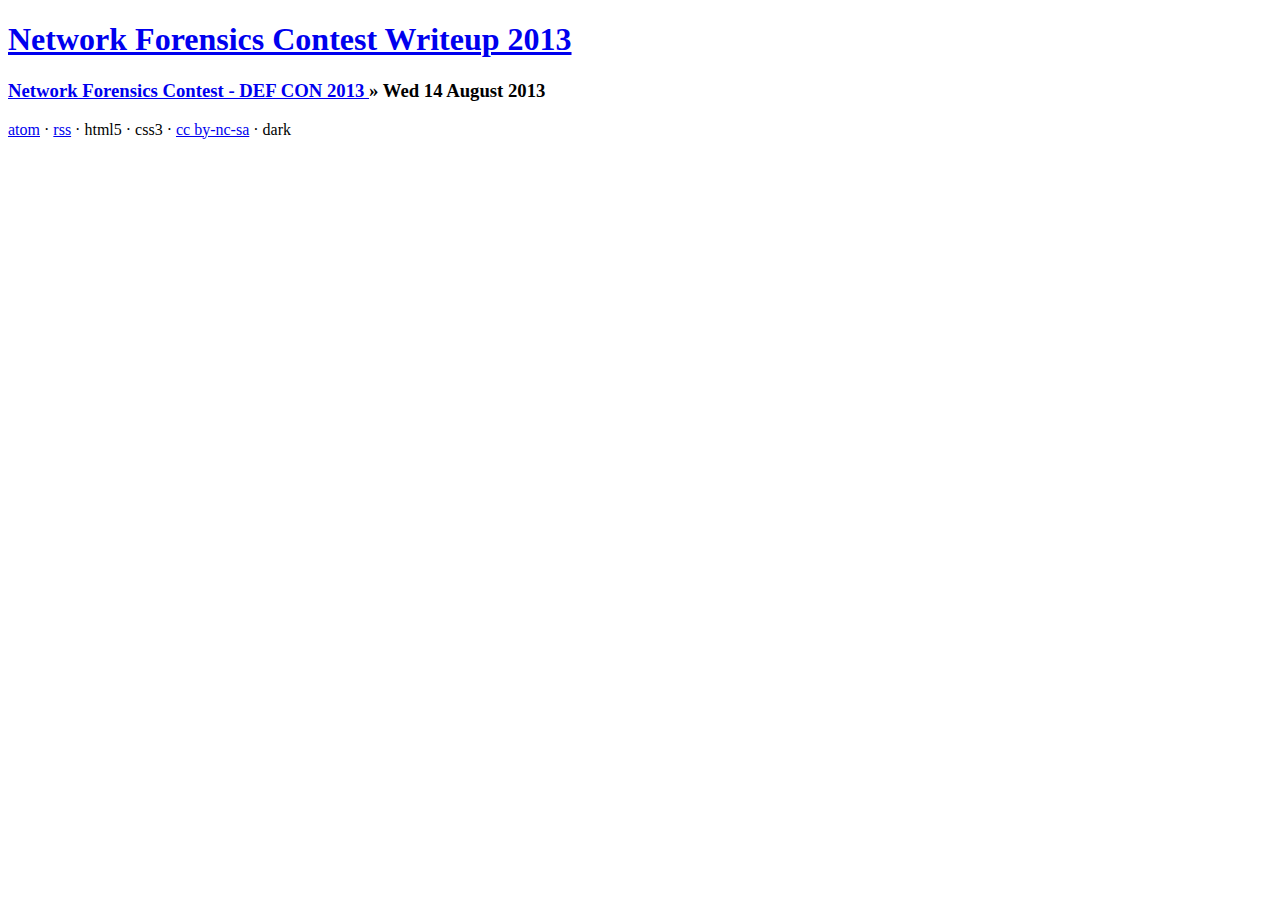
==== index.html @ c206323b "Update documentation" ====
<!DOCTYPE html>
<html lang="en">
  <head>
    <title>Network Forensics Contest Writeup 2013 &laquo; Texts</title>
    <meta charset="utf-8"></meta>

    
    <!-- css -->
    <link href="http://fonts.googleapis.com/css?family=Amaranth|Maven+Pro:400,700|Inconsolata" rel="stylesheet" type="text/css">

    <link href="http://technoskald.github.io/netfor-dc2013/theme/css/normalize.css" media="screen, projection" rel="stylesheet"></link>
    <link href="http://technoskald.github.io/netfor-dc2013/theme/css/screen.css" media="screen, projection" rel="stylesheet"></link>
    <link href="http://technoskald.github.io/netfor-dc2013/theme/css/dark.css" media="screen, projection" rel="stylesheet"></link>
    <link href="http://technoskald.github.io/netfor-dc2013/theme/css/light.css" media="screen, projection" rel="stylesheet"></link>
    <link href="http://technoskald.github.io/netfor-dc2013/theme/css/code.css" media="screen, projection" rel="stylesheet"></link>

    <!-- info -->
    <meta name="author" content="Kyle Maxwell"></meta>
    <meta name="description" content=""></meta>

      </head>
  <body>
    <div id="page">
      <header class="page">
	<h1>
	  <a href="http://technoskald.github.io/netfor-dc2013" title="Home">Network Forensics Contest Writeup 2013</a>
	</h1>
	<nav>
	  <ul>
                   	</nav>     
      </header>

      <section id="content">
        <section class="article list">
  <article class="article item hentry">
    <header>
      <h3 class="title">
        <a  rel="bookmark" title="Permalink to Network Forensics Contest - DEF CON 2013" 
            href="http://technoskald.github.io/netfor-dc2013/network-forensics-contest-def-con-2013.html">
          Network Forensics Contest - DEF CON 2013
        </a>
        <span class="seperator">»</span>
        <time class="date" title="2013-08-14T00:00:00">Wed 14 August 2013</time>
      </h3> 
    </header>
  </article>
</section>
      </section>


      <footer>
        	<a href="./atom.xml" title="Feed(Atom)">atom</a> ·
	<a href="./rss.xml" title="Feed (RSS)">rss</a> ·
	html5 ·
	css3 ·
	<a href="http://creativecommons.org/licenses/by-nc-sa/3.0/at/" title="Creative Commons Attribution Noncommercial Share-alike License" rel="license">cc by-nc-sa</a> ·
        <a class="switch-theme"></a>
              </footer>
    </div>

    <!-- javascript -->
        <script type="text/javascript" src="/theme/js/jquery-1.7.2.min.js"></script>
    <script type="text/javascript" src="/theme/js/jquery.cookie.js"></script>
    <script type="text/javascript" src="/theme/js/theme-variants.js"></script>
      </body>
</html>
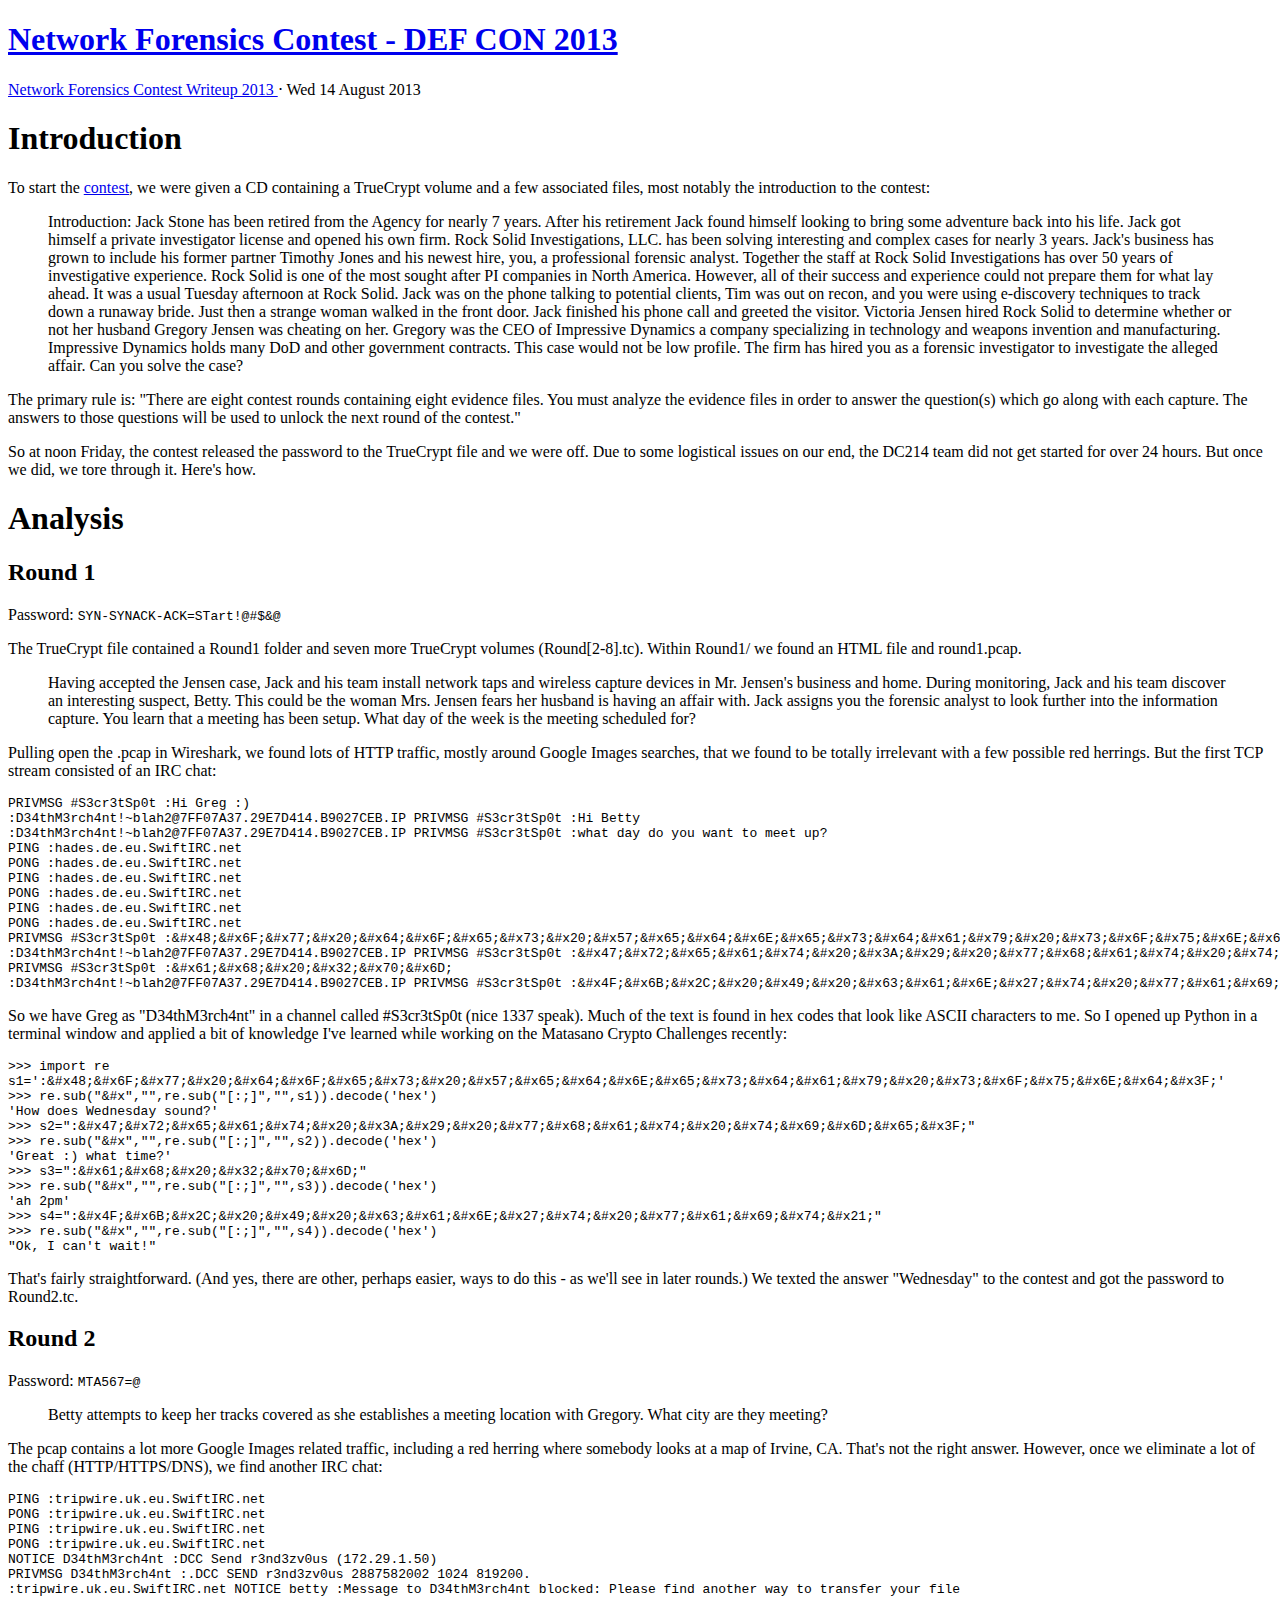
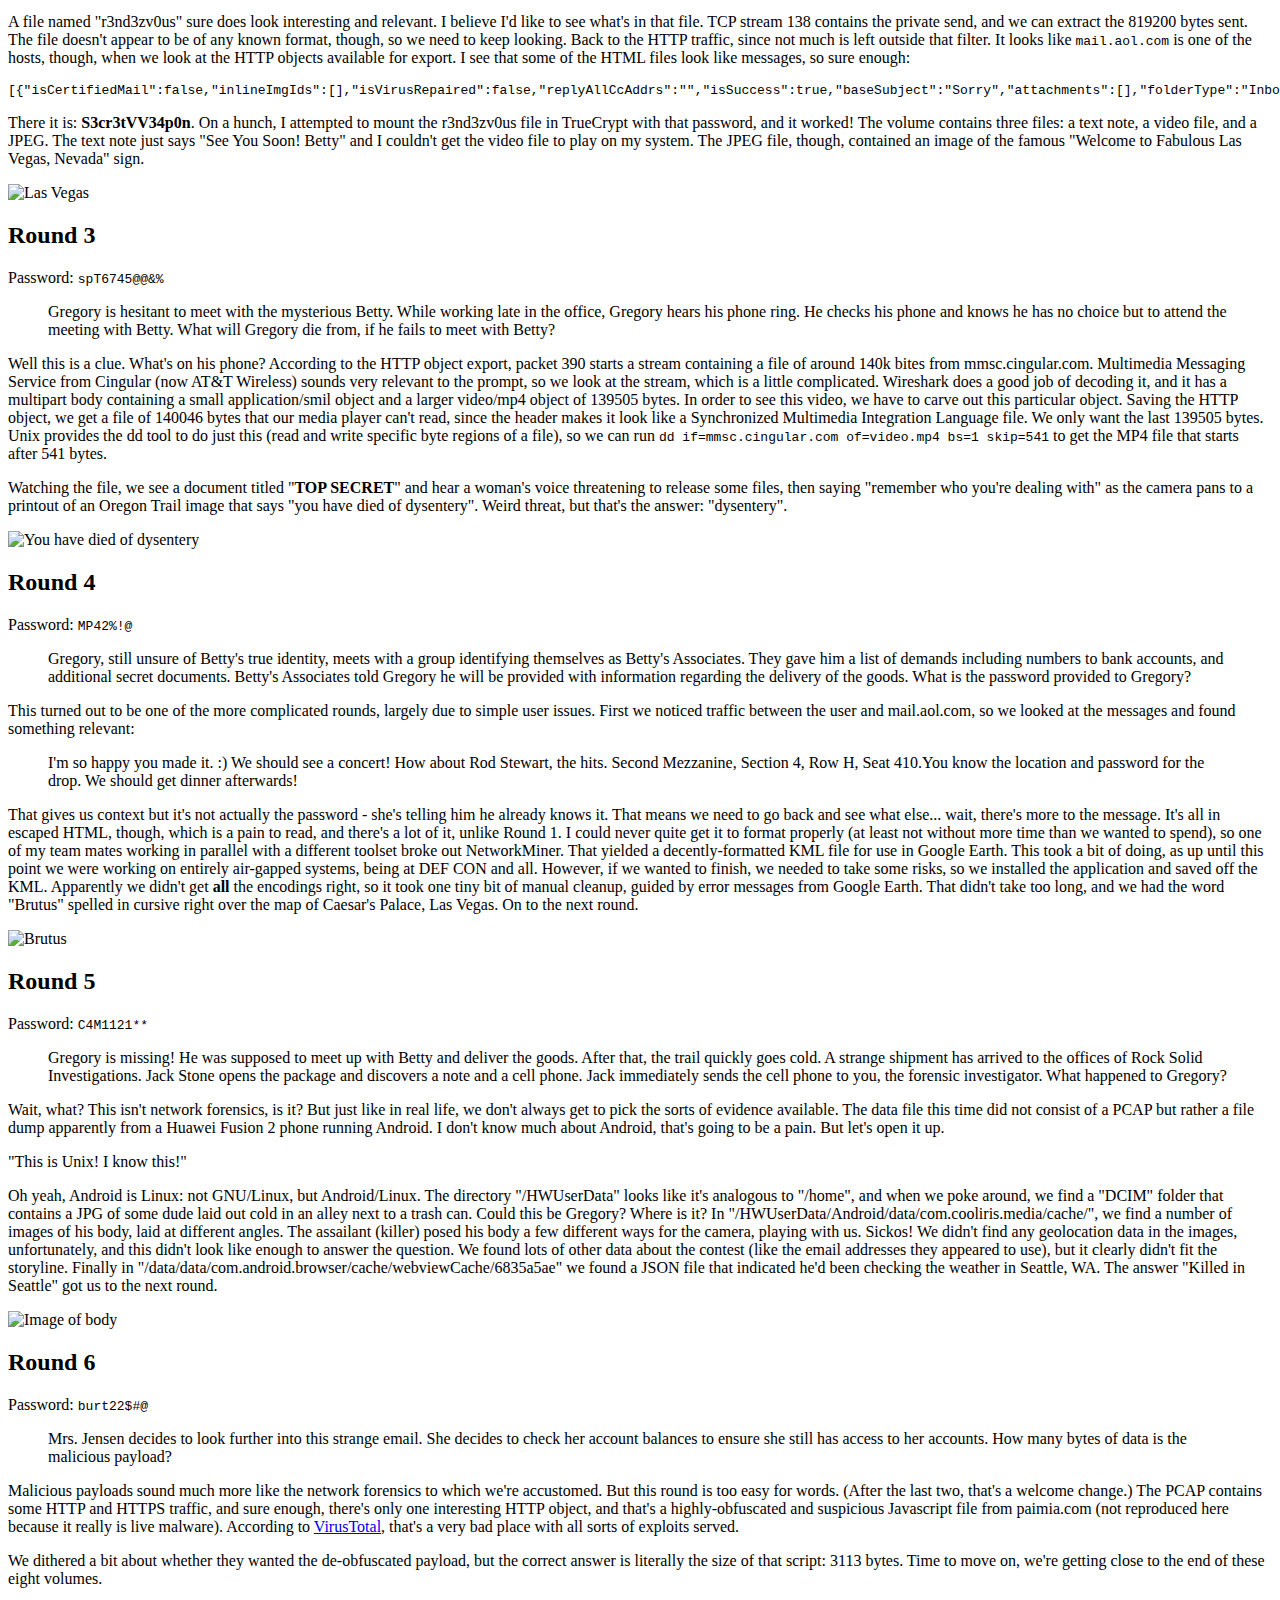
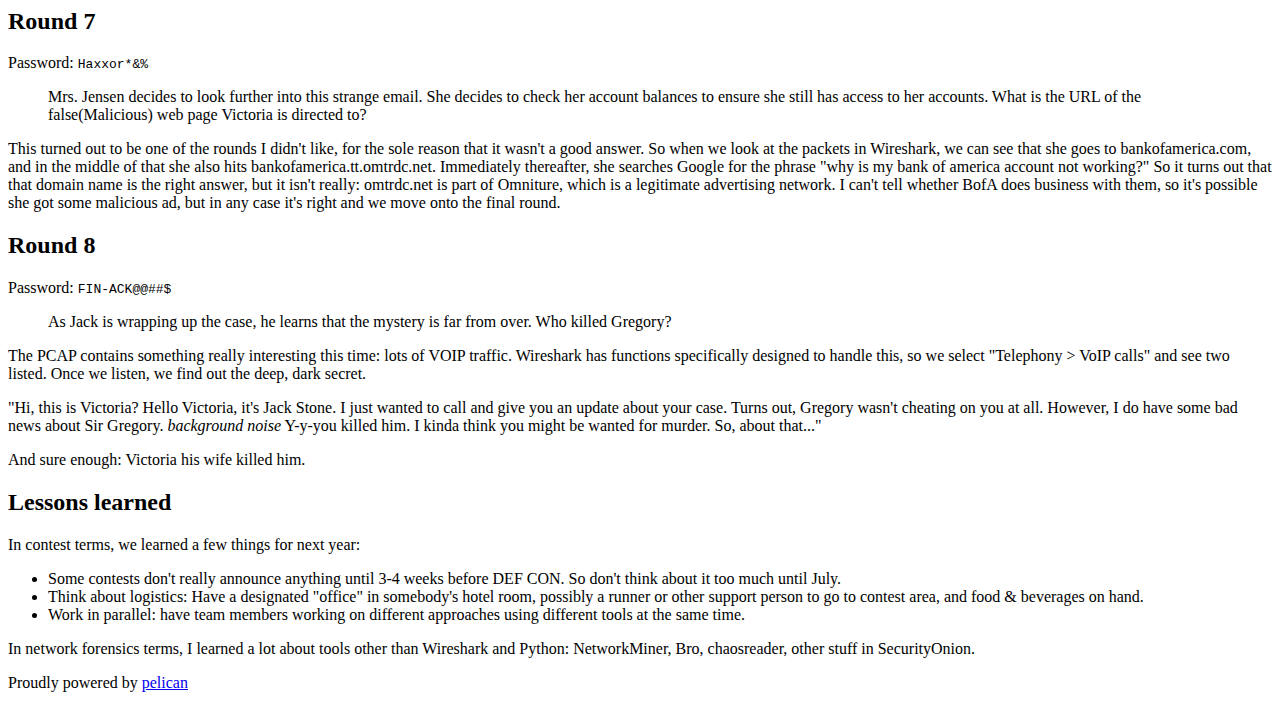
==== commit 2758c79b: "Update documentation" ====
--- a/index.html
+++ b/index.html
@@ -1,66 +1,174 @@
 <!DOCTYPE html>
 <html lang="en">
-  <head>
-    <title>Network Forensics Contest Writeup 2013 &laquo; Texts</title>
-    <meta charset="utf-8"></meta>
+<head>
+        <title>Network Forensics Contest Writeup 2013</title>
+        <meta charset="utf-8" />
+        <link rel="stylesheet" href="http://technoskald.github.io/netfor-dc2013/theme/css/main.css" type="text/css" />
+        <link href="http://technoskald.github.io/netfor-dc2013/" type="application/atom+xml" rel="alternate" title="Network Forensics Contest Writeup 2013 ATOM Feed" />
+        
+        <!--[if IE]>
+                <script src="http://html5shiv.googlecode.com/svn/trunk/html5.js"></script><![endif]-->
 
-    
-    <!-- css -->
-    <link href="http://fonts.googleapis.com/css?family=Amaranth|Maven+Pro:400,700|Inconsolata" rel="stylesheet" type="text/css">
+        <!--[if lte IE 7]>
+                <link rel="stylesheet" type="text/css" media="all" href="http://technoskald.github.io/netfor-dc2013/css/ie.css"/>
+                <script src="http://technoskald.github.io/netfor-dc2013/js/IE8.js" type="text/javascript"></script><![endif]-->
 
-    <link href="http://technoskald.github.io/netfor-dc2013/theme/css/normalize.css" media="screen, projection" rel="stylesheet"></link>
-    <link href="http://technoskald.github.io/netfor-dc2013/theme/css/screen.css" media="screen, projection" rel="stylesheet"></link>
-    <link href="http://technoskald.github.io/netfor-dc2013/theme/css/dark.css" media="screen, projection" rel="stylesheet"></link>
-    <link href="http://technoskald.github.io/netfor-dc2013/theme/css/light.css" media="screen, projection" rel="stylesheet"></link>
-    <link href="http://technoskald.github.io/netfor-dc2013/theme/css/code.css" media="screen, projection" rel="stylesheet"></link>
+        <!--[if lt IE 7]>
+                <link rel="stylesheet" type="text/css" media="all" href="http://technoskald.github.io/netfor-dc2013/css/ie6.css"/><![endif]-->
 
-    <!-- info -->
-    <meta name="author" content="Kyle Maxwell"></meta>
-    <meta name="description" content=""></meta>
+</head>
 
-      </head>
-  <body>
-    <div id="page">
-      <header class="page">
-	<h1>
-	  <a href="http://technoskald.github.io/netfor-dc2013" title="Home">Network Forensics Contest Writeup 2013</a>
-	</h1>
-	<nav>
-	  <ul>
-                   	</nav>     
-      </header>
+<body>
+                
+            
 
-      <section id="content">
-        <section class="article list">
-  <article class="article item hentry">
-    <header>
-      <h3 class="title">
-        <a  rel="bookmark" title="Permalink to Network Forensics Contest - DEF CON 2013" 
-            href="http://technoskald.github.io/netfor-dc2013/network-forensics-contest-def-con-2013.html">
-          Network Forensics Contest - DEF CON 2013
-        </a>
-        <span class="seperator">»</span>
-        <time class="date" title="2013-08-14T00:00:00">Wed 14 August 2013</time>
-      </h3> 
-    </header>
-  </article>
-</section>
-      </section>
+                            <header>
+                <h1><a href="http://technoskald.github.io/netfor-dc2013/network-forensics-contest-def-con-2013.html" id="page-title">Network Forensics Contest - DEF CON 2013</a></h1>
+                <span id="sitename"><a href="http://technoskald.github.io/netfor-dc2013" id="site-title">Network Forensics Contest Writeup 2013 </a> &sdot;</span>
+                <time datetime="2013-08-14T00:00:00">Wed 14 August 2013</time>            </header>
+
+            <article>
+                <h1>Introduction</h1>
+<p>To start the <a href="http://forensicscontest.com/2013/07/09/join-us-for-black-hat-and-defcon">contest</a>, we were given a CD containing a TrueCrypt volume and a few associated files, most notably the introduction to the contest:</p>
+<blockquote>
+<p>Introduction: Jack Stone has been retired from the Agency for nearly 7 years. After his retirement Jack found himself looking to bring some adventure back into his life. Jack got himself a private investigator license and opened his own firm. Rock Solid Investigations, LLC. has been solving interesting and complex cases for nearly 3 years. Jack's business has grown to include his former partner Timothy Jones and his newest hire, you, a professional forensic analyst. Together the staff at Rock Solid Investigations has over 50 years of investigative experience. Rock Solid is one of the most sought after PI companies in North America. However, all of their success and experience could not prepare them for what lay ahead. It was a usual Tuesday afternoon at Rock Solid. Jack was on the phone talking to potential clients, Tim was out on recon, and you were using e-discovery techniques to track down a runaway bride. Just then a strange woman walked in the front door. Jack finished his phone call and greeted the visitor. Victoria Jensen hired Rock Solid to determine whether or not her husband Gregory Jensen was cheating on her. Gregory was the CEO of Impressive Dynamics a company specializing in technology and weapons invention and manufacturing. Impressive Dynamics holds many DoD and other government contracts. This case would not be low profile. The firm has hired you as a forensic investigator to investigate the alleged affair. Can you solve the case?</p>
+</blockquote>
+<p>The primary rule is: "There are eight contest rounds containing eight evidence files. You must analyze the evidence files in order to answer the question(s) which go along with each capture. The answers to those questions will be used to unlock the next round of the contest."</p>
+<p>So at noon Friday, the contest released the password to the TrueCrypt file and we were off. Due to some logistical issues on our end, the DC214 team did not get started for over 24 hours. But once we did, we tore through it. Here's how.</p>
+<h1>Analysis</h1>
+<h2>Round 1</h2>
+<p>Password: <code>SYN-SYNACK-ACK=STart!@#$&amp;@</code></p>
+<p>The TrueCrypt file contained a Round1 folder and seven more TrueCrypt volumes (Round[2-8].tc). Within Round1/ we found an HTML file and round1.pcap.</p>
+<blockquote>
+<p>Having accepted the Jensen case, Jack and his team install network taps and wireless capture devices in Mr. Jensen's business and home. During monitoring, Jack and his team discover an interesting suspect, Betty. This could be the woman Mrs. Jensen fears her husband is having an affair with. Jack assigns you the forensic analyst to look further into the information capture. You learn that a meeting has been setup. 
+What day of the week is the meeting scheduled for? </p>
+</blockquote>
+<p>Pulling open the .pcap in Wireshark, we found lots of HTTP traffic, mostly around Google Images searches, that we found to be totally irrelevant with a few possible red herrings. But the first TCP stream consisted of an IRC chat:</p>
+<div class="highlight"><pre><span class="n">PRIVMSG</span> <span class="err">#</span><span class="n">S3cr3tSp0t</span> <span class="o">:</span><span class="n">Hi</span> <span class="n">Greg</span> <span class="o">:</span><span class="p">)</span>
+<span class="o">:</span><span class="n">D34thM3rch4nt</span><span class="o">!~</span><span class="n">blah2</span><span class="err">@</span><span class="mf">7FF</span><span class="mo">07</span><span class="n">A37</span><span class="mf">.29E7</span><span class="n">D414</span><span class="p">.</span><span class="n">B9027CEB</span><span class="p">.</span><span class="n">IP</span> <span class="n">PRIVMSG</span> <span class="err">#</span><span class="n">S3cr3tSp0t</span> <span class="o">:</span><span class="n">Hi</span> <span class="n">Betty</span>
+<span class="o">:</span><span class="n">D34thM3rch4nt</span><span class="o">!~</span><span class="n">blah2</span><span class="err">@</span><span class="mf">7FF</span><span class="mo">07</span><span class="n">A37</span><span class="mf">.29E7</span><span class="n">D414</span><span class="p">.</span><span class="n">B9027CEB</span><span class="p">.</span><span class="n">IP</span> <span class="n">PRIVMSG</span> <span class="err">#</span><span class="n">S3cr3tSp0t</span> <span class="o">:</span><span class="n">what</span> <span class="n">day</span> <span class="k">do</span> <span class="n">you</span> <span class="n">want</span> <span class="n">to</span> <span class="n">meet</span> <span class="n">up</span><span class="o">?</span>
+<span class="n">PING</span> <span class="o">:</span><span class="n">hades</span><span class="p">.</span><span class="n">de</span><span class="p">.</span><span class="n">eu</span><span class="p">.</span><span class="n">SwiftIRC</span><span class="p">.</span><span class="n">net</span>
+<span class="n">PONG</span> <span class="o">:</span><span class="n">hades</span><span class="p">.</span><span class="n">de</span><span class="p">.</span><span class="n">eu</span><span class="p">.</span><span class="n">SwiftIRC</span><span class="p">.</span><span class="n">net</span>
+<span class="n">PING</span> <span class="o">:</span><span class="n">hades</span><span class="p">.</span><span class="n">de</span><span class="p">.</span><span class="n">eu</span><span class="p">.</span><span class="n">SwiftIRC</span><span class="p">.</span><span class="n">net</span>
+<span class="n">PONG</span> <span class="o">:</span><span class="n">hades</span><span class="p">.</span><span class="n">de</span><span class="p">.</span><span class="n">eu</span><span class="p">.</span><span class="n">SwiftIRC</span><span class="p">.</span><span class="n">net</span>
+<span class="n">PING</span> <span class="o">:</span><span class="n">hades</span><span class="p">.</span><span class="n">de</span><span class="p">.</span><span class="n">eu</span><span class="p">.</span><span class="n">SwiftIRC</span><span class="p">.</span><span class="n">net</span>
+<span class="n">PONG</span> <span class="o">:</span><span class="n">hades</span><span class="p">.</span><span class="n">de</span><span class="p">.</span><span class="n">eu</span><span class="p">.</span><span class="n">SwiftIRC</span><span class="p">.</span><span class="n">net</span>
+<span class="n">PRIVMSG</span> <span class="err">#</span><span class="n">S3cr3tSp0t</span> <span class="o">:&amp;</span><span class="err">#</span><span class="n">x48</span><span class="p">;</span><span class="o">&amp;</span><span class="err">#</span><span class="n">x6F</span><span class="p">;</span><span class="o">&amp;</span><span class="err">#</span><span class="n">x77</span><span class="p">;</span><span class="o">&amp;</span><span class="err">#</span><span class="n">x20</span><span class="p">;</span><span class="o">&amp;</span><span class="err">#</span><span class="n">x64</span><span class="p">;</span><span class="o">&amp;</span><span class="err">#</span><span class="n">x6F</span><span class="p">;</span><span class="o">&amp;</span><span class="err">#</span><span class="n">x65</span><span class="p">;</span><span class="o">&amp;</span><span class="err">#</span><span class="n">x73</span><span class="p">;</span><span class="o">&amp;</span><span class="err">#</span><span class="n">x20</span><span class="p">;</span><span class="o">&amp;</span><span class="err">#</span><span class="n">x57</span><span class="p">;</span><span class="o">&amp;</span><span class="err">#</span><span class="n">x65</span><span class="p">;</span><span class="o">&amp;</span><span class="err">#</span><span class="n">x64</span><span class="p">;</span><span class="o">&amp;</span><span class="err">#</span><span class="n">x6E</span><span class="p">;</span><span class="o">&amp;</span><span class="err">#</span><span class="n">x65</span><span class="p">;</span><span class="o">&amp;</span><span class="err">#</span><span class="n">x73</span><span class="p">;</span><span class="o">&amp;</span><span class="err">#</span><span class="n">x64</span><span class="p">;</span><span class="o">&amp;</span><span class="err">#</span><span class="n">x61</span><span class="p">;</span><span class="o">&amp;</span><span class="err">#</span><span class="n">x79</span><span class="p">;</span><span class="o">&amp;</span><span class="err">#</span><span class="n">x20</span><span class="p">;</span><span class="o">&amp;</span><span class="err">#</span><span class="n">x73</span><span class="p">;</span><span class="o">&amp;</span><span class="err">#</span><span class="n">x6F</span><span class="p">;</span><span class="o">&amp;</span><span class="err">#</span><span class="n">x75</span><span class="p">;</span><span class="o">&amp;</span><span class="err">#</span><span class="n">x6E</span><span class="p">;</span><span class="o">&amp;</span><span class="err">#</span><span class="n">x64</span><span class="p">;</span><span class="o">&amp;</span><span class="err">#</span><span class="n">x3F</span><span class="p">;</span>
+<span class="o">:</span><span class="n">D34thM3rch4nt</span><span class="o">!~</span><span class="n">blah2</span><span class="err">@</span><span class="mf">7FF</span><span class="mo">07</span><span class="n">A37</span><span class="mf">.29E7</span><span class="n">D414</span><span class="p">.</span><span class="n">B9027CEB</span><span class="p">.</span><span class="n">IP</span> <span class="n">PRIVMSG</span> <span class="err">#</span><span class="n">S3cr3tSp0t</span> <span class="o">:&amp;</span><span class="err">#</span><span class="n">x47</span><span class="p">;</span><span class="o">&amp;</span><span class="err">#</span><span class="n">x72</span><span class="p">;</span><span class="o">&amp;</span><span class="err">#</span><span class="n">x65</span><span class="p">;</span><span class="o">&amp;</span><span class="err">#</span><span class="n">x61</span><span class="p">;</span><span class="o">&amp;</span><span class="err">#</span><span class="n">x74</span><span class="p">;</span><span class="o">&amp;</span><span class="err">#</span><span class="n">x20</span><span class="p">;</span><span class="o">&amp;</span><span class="err">#</span><span class="n">x3A</span><span class="p">;</span><span class="o">&amp;</span><span class="err">#</span><span class="n">x29</span><span class="p">;</span><span class="o">&amp;</span><span class="err">#</span><span class="n">x20</span><span class="p">;</span><span class="o">&amp;</span><span class="err">#</span><span class="n">x77</span><span class="p">;</span><span class="o">&amp;</span><span class="err">#</span><span class="n">x68</span><span class="p">;</span><span class="o">&amp;</span><span class="err">#</span><span class="n">x61</span><span class="p">;</span><span class="o">&amp;</span><span class="err">#</span><span class="n">x74</span><span class="p">;</span><span class="o">&amp;</span><span class="err">#</span><span class="n">x20</span><span class="p">;</span><span class="o">&amp;</span><span class="err">#</span><span class="n">x74</span><span class="p">;</span><span class="o">&amp;</span><span class="err">#</span><span class="n">x69</span><span class="p">;</span><span class="o">&amp;</span><span class="err">#</span><span class="n">x6D</span><span class="p">;</span><span class="o">&amp;</span><span class="err">#</span><span class="n">x65</span><span class="p">;</span><span class="o">&amp;</span><span class="err">#</span><span class="n">x3F</span><span class="p">;</span>
+<span class="n">PRIVMSG</span> <span class="err">#</span><span class="n">S3cr3tSp0t</span> <span class="o">:&amp;</span><span class="err">#</span><span class="n">x61</span><span class="p">;</span><span class="o">&amp;</span><span class="err">#</span><span class="n">x68</span><span class="p">;</span><span class="o">&amp;</span><span class="err">#</span><span class="n">x20</span><span class="p">;</span><span class="o">&amp;</span><span class="err">#</span><span class="n">x32</span><span class="p">;</span><span class="o">&amp;</span><span class="err">#</span><span class="n">x70</span><span class="p">;</span><span class="o">&amp;</span><span class="err">#</span><span class="n">x6D</span><span class="p">;</span>
+<span class="o">:</span><span class="n">D34thM3rch4nt</span><span class="o">!~</span><span class="n">blah2</span><span class="err">@</span><span class="mf">7FF</span><span class="mo">07</span><span class="n">A37</span><span class="mf">.29E7</span><span class="n">D414</span><span class="p">.</span><span class="n">B9027CEB</span><span class="p">.</span><span class="n">IP</span> <span class="n">PRIVMSG</span> <span class="err">#</span><span class="n">S3cr3tSp0t</span> <span class="o">:&amp;</span><span class="err">#</span><span class="n">x4F</span><span class="p">;</span><span class="o">&amp;</span><span class="err">#</span><span class="n">x6B</span><span class="p">;</span><span class="o">&amp;</span><span class="err">#</span><span class="n">x2C</span><span class="p">;</span><span class="o">&amp;</span><span class="err">#</span><span class="n">x20</span><span class="p">;</span><span class="o">&amp;</span><span class="err">#</span><span class="n">x49</span><span class="p">;</span><span class="o">&amp;</span><span class="err">#</span><span class="n">x20</span><span class="p">;</span><span class="o">&amp;</span><span class="err">#</span><span class="n">x63</span><span class="p">;</span><span class="o">&amp;</span><span class="err">#</span><span class="n">x61</span><span class="p">;</span><span class="o">&amp;</span><span class="err">#</span><span class="n">x6E</span><span class="p">;</span><span class="o">&amp;</span><span class="err">#</span><span class="n">x27</span><span class="p">;</span><span class="o">&amp;</span><span class="err">#</span><span class="n">x74</span><span class="p">;</span><span class="o">&amp;</span><span class="err">#</span><span class="n">x20</span><span class="p">;</span><span class="o">&amp;</span><span class="err">#</span><span class="n">x77</span><span class="p">;</span><span class="o">&amp;</span><span class="err">#</span><span class="n">x61</span><span class="p">;</span><span class="o">&amp;</span><span class="err">#</span><span class="n">x69</span><span class="p">;</span><span class="o">&amp;</span><span class="err">#</span><span class="n">x74</span><span class="p">;</span><span class="o">&amp;</span><span class="err">#</span><span class="n">x21</span><span class="p">;</span>
+</pre></div>
 
 
-      <footer>
-        	<a href="./atom.xml" title="Feed(Atom)">atom</a> ·
-	<a href="./rss.xml" title="Feed (RSS)">rss</a> ·
-	html5 ·
-	css3 ·
-	<a href="http://creativecommons.org/licenses/by-nc-sa/3.0/at/" title="Creative Commons Attribution Noncommercial Share-alike License" rel="license">cc by-nc-sa</a> ·
-        <a class="switch-theme"></a>
-              </footer>
-    </div>
+<p>So we have Greg as "D34thM3rch4nt" in a channel called #S3cr3tSp0t (nice 1337 speak). Much of the text is found in hex codes that look like ASCII characters to me. So I opened up Python in a terminal window and applied a bit of knowledge I've learned while working on the Matasano Crypto Challenges recently:</p>
+<div class="highlight"><pre><span class="o">&gt;&gt;&gt;</span> <span class="kn">import</span> <span class="nn">re</span>
+<span class="n">s1</span><span class="o">=</span><span class="s">&#39;:&amp;#x48;&amp;#x6F;&amp;#x77;&amp;#x20;&amp;#x64;&amp;#x6F;&amp;#x65;&amp;#x73;&amp;#x20;&amp;#x57;&amp;#x65;&amp;#x64;&amp;#x6E;&amp;#x65;&amp;#x73;&amp;#x64;&amp;#x61;&amp;#x79;&amp;#x20;&amp;#x73;&amp;#x6F;&amp;#x75;&amp;#x6E;&amp;#x64;&amp;#x3F;&#39;</span>
+<span class="o">&gt;&gt;&gt;</span> <span class="n">re</span><span class="o">.</span><span class="n">sub</span><span class="p">(</span><span class="s">&quot;&amp;#x&quot;</span><span class="p">,</span><span class="s">&quot;&quot;</span><span class="p">,</span><span class="n">re</span><span class="o">.</span><span class="n">sub</span><span class="p">(</span><span class="s">&quot;[:;]&quot;</span><span class="p">,</span><span class="s">&quot;&quot;</span><span class="p">,</span><span class="n">s1</span><span class="p">))</span><span class="o">.</span><span class="n">decode</span><span class="p">(</span><span class="s">&#39;hex&#39;</span><span class="p">)</span>
+<span class="s">&#39;How does Wednesday sound?&#39;</span>
+<span class="o">&gt;&gt;&gt;</span> <span class="n">s2</span><span class="o">=</span><span class="s">&quot;:&amp;#x47;&amp;#x72;&amp;#x65;&amp;#x61;&amp;#x74;&amp;#x20;&amp;#x3A;&amp;#x29;&amp;#x20;&amp;#x77;&amp;#x68;&amp;#x61;&amp;#x74;&amp;#x20;&amp;#x74;&amp;#x69;&amp;#x6D;&amp;#x65;&amp;#x3F;&quot;</span>
+<span class="o">&gt;&gt;&gt;</span> <span class="n">re</span><span class="o">.</span><span class="n">sub</span><span class="p">(</span><span class="s">&quot;&amp;#x&quot;</span><span class="p">,</span><span class="s">&quot;&quot;</span><span class="p">,</span><span class="n">re</span><span class="o">.</span><span class="n">sub</span><span class="p">(</span><span class="s">&quot;[:;]&quot;</span><span class="p">,</span><span class="s">&quot;&quot;</span><span class="p">,</span><span class="n">s2</span><span class="p">))</span><span class="o">.</span><span class="n">decode</span><span class="p">(</span><span class="s">&#39;hex&#39;</span><span class="p">)</span>
+<span class="s">&#39;Great :) what time?&#39;</span>
+<span class="o">&gt;&gt;&gt;</span> <span class="n">s3</span><span class="o">=</span><span class="s">&quot;:&amp;#x61;&amp;#x68;&amp;#x20;&amp;#x32;&amp;#x70;&amp;#x6D;&quot;</span>
+<span class="o">&gt;&gt;&gt;</span> <span class="n">re</span><span class="o">.</span><span class="n">sub</span><span class="p">(</span><span class="s">&quot;&amp;#x&quot;</span><span class="p">,</span><span class="s">&quot;&quot;</span><span class="p">,</span><span class="n">re</span><span class="o">.</span><span class="n">sub</span><span class="p">(</span><span class="s">&quot;[:;]&quot;</span><span class="p">,</span><span class="s">&quot;&quot;</span><span class="p">,</span><span class="n">s3</span><span class="p">))</span><span class="o">.</span><span class="n">decode</span><span class="p">(</span><span class="s">&#39;hex&#39;</span><span class="p">)</span>
+<span class="s">&#39;ah 2pm&#39;</span>
+<span class="o">&gt;&gt;&gt;</span> <span class="n">s4</span><span class="o">=</span><span class="s">&quot;:&amp;#x4F;&amp;#x6B;&amp;#x2C;&amp;#x20;&amp;#x49;&amp;#x20;&amp;#x63;&amp;#x61;&amp;#x6E;&amp;#x27;&amp;#x74;&amp;#x20;&amp;#x77;&amp;#x61;&amp;#x69;&amp;#x74;&amp;#x21;&quot;</span>
+<span class="o">&gt;&gt;&gt;</span> <span class="n">re</span><span class="o">.</span><span class="n">sub</span><span class="p">(</span><span class="s">&quot;&amp;#x&quot;</span><span class="p">,</span><span class="s">&quot;&quot;</span><span class="p">,</span><span class="n">re</span><span class="o">.</span><span class="n">sub</span><span class="p">(</span><span class="s">&quot;[:;]&quot;</span><span class="p">,</span><span class="s">&quot;&quot;</span><span class="p">,</span><span class="n">s4</span><span class="p">))</span><span class="o">.</span><span class="n">decode</span><span class="p">(</span><span class="s">&#39;hex&#39;</span><span class="p">)</span>
+<span class="s">&quot;Ok, I can&#39;t wait!&quot;</span>
+</pre></div>
 
-    <!-- javascript -->
-        <script type="text/javascript" src="/theme/js/jquery-1.7.2.min.js"></script>
-    <script type="text/javascript" src="/theme/js/jquery.cookie.js"></script>
-    <script type="text/javascript" src="/theme/js/theme-variants.js"></script>
-      </body>
-</html>
+
+<p>That's fairly straightforward. (And yes, there are other, perhaps easier, ways to do this - as we'll see in later rounds.) We texted the answer "Wednesday" to the contest and got the password to Round2.tc.</p>
+<h2>Round 2</h2>
+<p>Password: <code>MTA567=@</code></p>
+<blockquote>
+<p>Betty attempts to keep her tracks covered as she establishes a meeting location with Gregory. 
+What city are they meeting? </p>
+</blockquote>
+<p>The pcap contains a lot more Google Images related traffic, including a red herring where somebody looks at a map of Irvine, CA. That's not the right answer. However, once we eliminate a lot of the chaff (HTTP/HTTPS/DNS), we find another IRC chat:</p>
+<div class="highlight"><pre><span class="n">PING</span> <span class="o">:</span><span class="n">tripwire</span><span class="o">.</span><span class="na">uk</span><span class="o">.</span><span class="na">eu</span><span class="o">.</span><span class="na">SwiftIRC</span><span class="o">.</span><span class="na">net</span>
+<span class="n">PONG</span> <span class="o">:</span><span class="n">tripwire</span><span class="o">.</span><span class="na">uk</span><span class="o">.</span><span class="na">eu</span><span class="o">.</span><span class="na">SwiftIRC</span><span class="o">.</span><span class="na">net</span>
+<span class="n">PING</span> <span class="o">:</span><span class="n">tripwire</span><span class="o">.</span><span class="na">uk</span><span class="o">.</span><span class="na">eu</span><span class="o">.</span><span class="na">SwiftIRC</span><span class="o">.</span><span class="na">net</span>
+<span class="n">PONG</span> <span class="o">:</span><span class="n">tripwire</span><span class="o">.</span><span class="na">uk</span><span class="o">.</span><span class="na">eu</span><span class="o">.</span><span class="na">SwiftIRC</span><span class="o">.</span><span class="na">net</span>
+<span class="n">NOTICE</span> <span class="n">D34thM3rch4nt</span> <span class="o">:</span><span class="n">DCC</span> <span class="n">Send</span> <span class="n">r3nd3zv0us</span> <span class="o">(</span><span class="mf">172.29</span><span class="o">.</span><span class="mf">1.50</span><span class="o">)</span>
+<span class="n">PRIVMSG</span> <span class="n">D34thM3rch4nt</span> <span class="o">:.</span><span class="n">DCC</span> <span class="n">SEND</span> <span class="n">r3nd3zv0us</span> <span class="mi">2887582002</span> <span class="mi">1024</span> <span class="mi">819200</span><span class="o">.</span>
+<span class="o">:</span><span class="n">tripwire</span><span class="o">.</span><span class="na">uk</span><span class="o">.</span><span class="na">eu</span><span class="o">.</span><span class="na">SwiftIRC</span><span class="o">.</span><span class="na">net</span> <span class="n">NOTICE</span> <span class="n">betty</span> <span class="o">:</span><span class="n">Message</span> <span class="n">to</span> <span class="n">D34thM3rch4nt</span> <span class="n">blocked</span><span class="o">:</span> <span class="n">Please</span> <span class="n">find</span> <span class="n">another</span> <span class="n">way</span> <span class="n">to</span> <span class="n">transfer</span> <span class="n">your</span> <span class="n">file</span>
+</pre></div>
+
+
+<p>A file named "r3nd3zv0us" sure does look interesting and relevant. I believe I'd like to see what's in that file. TCP stream 138 contains the private send, and we can extract the 819200 bytes sent. The file doesn't appear to be of any known format, though, so we need to keep looking. Back to the HTTP traffic, since not much is left outside that filter. It looks like <code>mail.aol.com</code> is one of the hosts, though, when we look at the HTTP objects available for export. I see that some of the HTML files look like messages, so sure enough: </p>
+<div class="highlight"><pre><span class="p">[{</span><span class="nt">&quot;isCertifiedMail&quot;</span><span class="p">:</span><span class="kc">false</span><span class="p">,</span><span class="nt">&quot;inlineImgIds&quot;</span><span class="p">:[],</span><span class="nt">&quot;isVirusRepaired&quot;</span><span class="p">:</span><span class="kc">false</span><span class="p">,</span><span class="nt">&quot;replyAllCcAddrs&quot;</span><span class="p">:</span><span class="s2">&quot;&quot;</span><span class="p">,</span><span class="nt">&quot;isSuccess&quot;</span><span class="p">:</span><span class="kc">true</span><span class="p">,</span><span class="nt">&quot;baseSubject&quot;</span><span class="p">:</span><span class="s2">&quot;Sorry&quot;</span><span class="p">,</span><span class="nt">&quot;attachments&quot;</span><span class="p">:[],</span><span class="nt">&quot;folderType&quot;</span><span class="p">:</span><span class="s2">&quot;Inbox&quot;</span><span class="p">,</span><span class="nt">&quot;hasLinksAndImages&quot;</span><span class="p">:</span><span class="kc">false</span><span class="p">,</span><span class="nt">&quot;displayTo&quot;</span><span class="p">:</span><span class="s2">&quot;betty_swindoll &lt;betty_swindoll@aol.com&gt;&quot;</span><span class="p">,</span><span class="nt">&quot;sentTime&quot;</span><span class="p">:</span><span class="s2">&quot;03-Jul-2013 12:02:57 +0000&quot;</span><span class="p">,</span><span class="nt">&quot;isLikelyForward&quot;</span><span class="p">:</span><span class="kc">false</span><span class="p">,</span><span class="nt">&quot;spamReason&quot;</span><span class="p">:</span><span class="s2">&quot;&quot;</span><span class="p">,</span><span class="nt">&quot;displayBcc&quot;</span><span class="p">:</span><span class="s2">&quot;&quot;</span><span class="p">,</span><span class="nt">&quot;receivedTime&quot;</span><span class="p">:</span><span class="mi">1372867377000</span><span class="p">,</span><span class="nt">&quot;bcc&quot;</span><span class="p">:[],</span><span class="nt">&quot;hasImages&quot;</span><span class="p">:</span><span class="kc">false</span><span class="p">,</span><span class="nt">&quot;isRead&quot;</span><span class="p">:</span><span class="kc">true</span><span class="p">,</span><span class="nt">&quot;knownSender&quot;</span><span class="p">:</span><span class="kc">true</span><span class="p">,</span><span class="nt">&quot;to&quot;</span><span class="p">:[{</span><span class="nt">&quot;shorterDisplayForm&quot;</span><span class="p">:</span><span class="s2">&quot;betty_swindoll&quot;</span><span class="p">,</span><span class="nt">&quot;displayForm&quot;</span><span class="p">:</span><span class="s2">&quot;betty_swindoll &lt;betty_swindoll@aol.com&gt;&quot;</span><span class="p">,</span><span class="nt">&quot;userInputForm&quot;</span><span class="p">:</span><span class="s2">&quot;betty_swindoll@aol.com&quot;</span><span class="p">}],</span><span class="nt">&quot;isSeen&quot;</span><span class="p">:</span><span class="kc">true</span><span class="p">,</span><span class="nt">&quot;isVoicemail&quot;</span><span class="p">:</span><span class="kc">false</span><span class="p">,</span><span class="nt">&quot;isVirusScanned&quot;</span><span class="p">:</span><span class="kc">false</span><span class="p">,</span><span class="nt">&quot;uid&quot;</span><span class="p">:</span><span class="s2">&quot;283&quot;</span><span class="p">,</span><span class="nt">&quot;hasAttachments&quot;</span><span class="p">:</span><span class="kc">false</span><span class="p">,</span><span class="nt">&quot;replyAllAddrs&quot;</span><span class="p">:</span><span class="s2">&quot;d34thm3rch4nt@aol.com&quot;</span><span class="p">,</span><span class="nt">&quot;isSpam&quot;</span><span class="p">:</span><span class="kc">false</span><span class="p">,</span><span class="nt">&quot;messageID&quot;</span><span class="p">:</span><span class="s2">&quot;&lt;8D0461DEADD2C15-1010-74B6B@webmail-m255.sysops.aol.com&gt;&quot;</span><span class="p">,</span><span class="nt">&quot;hasFailedSpfCheck&quot;</span><span class="p">:</span><span class="kc">false</span><span class="p">,</span><span class="nt">&quot;displayFrom&quot;</span><span class="p">:</span><span class="s2">&quot;Greg Jensen &lt;d34thm3rch4nt@aol.com&gt;&quot;</span><span class="p">,</span><span class="nt">&quot;subject&quot;</span><span class="p">:</span><span class="s2">&quot;Re: Sorry&quot;</span><span class="p">,</span><span class="nt">&quot;isFlagged&quot;</span><span class="p">:</span><span class="kc">false</span><span class="p">,</span><span class="nt">&quot;replyToAddrs&quot;</span><span class="p">:</span><span class="s2">&quot;d34thm3rch4nt@aol.com&quot;</span><span class="p">,</span><span class="nt">&quot;cc&quot;</span><span class="p">:[],</span><span class="nt">&quot;isDraft&quot;</span><span class="p">:</span><span class="kc">false</span><span class="p">,</span><span class="nt">&quot;body&quot;</span><span class="p">:</span><span class="err">&quot;&lt;html&gt;</span>
+</pre></div>
+
+
+<p>There it is: <strong>S3cr3tVV34p0n</strong>. On a hunch, I attempted to mount the r3nd3zv0us file in TrueCrypt with that password, and it worked! The volume contains three files: a text note, a video file, and a JPEG. The text note just says "See You Soon! Betty" and I couldn't get the video file to play on my system. The JPEG file, though, contained an image of the famous "Welcome to Fabulous Las Vegas, Nevada" sign. </p>
+<p><img alt="Las Vegas" src="http://technoskald.github.io/netfor-dc2013/static/images/lv.jpg" /></p>
+<h2>Round 3</h2>
+<p>Password: <code>spT6745@@&amp;%</code></p>
+<blockquote>
+<p>Gregory is hesitant to meet with the mysterious Betty. While working late in the office, Gregory hears his phone ring. He checks his phone and knows he has no choice but to attend the meeting with Betty. 
+What will Gregory die from, if he fails to meet with Betty? </p>
+</blockquote>
+<p>Well this is a clue. What's on his phone? According to the HTTP object export, packet 390 starts a stream containing a file of around 140k bites from mmsc.cingular.com. Multimedia Messaging Service from Cingular (now AT&amp;T Wireless) sounds very relevant to the prompt, so we look at the stream, which is a little complicated. Wireshark does a good job of decoding it, and it has a multipart body containing a small application/smil object and a larger video/mp4 object of 139505 bytes. In order to see this video, we have to carve out this particular object. Saving the HTTP object, we get a file of 140046 bytes that our media player can't read, since the header makes it look like a Synchronized Multimedia Integration Language file. We only want the last 139505 bytes. Unix provides the dd tool to do just this (read and write specific byte regions of a file), so we can run <code>dd if=mmsc.cingular.com of=video.mp4 bs=1 skip=541</code> to get the MP4 file that starts after 541 bytes.</p>
+<p>Watching the file, we see a document titled "<strong>TOP SECRET</strong>" and hear a woman's voice threatening to release some files, then saying "remember who you're dealing with" as the camera pans to a printout of an Oregon Trail image that says "you have died of dysentery". Weird threat, but that's the answer: "dysentery".</p>
+<p><img alt="You have died of dysentery" src="http://technoskald.github.io/netfor-dc2013/static/images/dysentery.jpg" /></p>
+<h2>Round 4</h2>
+<p>Password: <code>MP42%!@</code></p>
+<blockquote>
+<p>Gregory, still unsure of Betty's true identity, meets with a group identifying themselves as Betty's Associates. They gave him a list of demands including numbers to bank accounts, and additional secret documents. Betty's Associates told Gregory he will be provided with information regarding the delivery of the goods. 
+What is the password provided to Gregory? </p>
+</blockquote>
+<p>This turned out to be one of the more complicated rounds, largely due to simple user issues. First we noticed traffic between the user and mail.aol.com, so we looked at the messages and found something relevant:</p>
+<blockquote>
+<p>I'm so happy you made it. :) We should see a concert! How about Rod Stewart, the hits. Second Mezzanine, Section 4, Row H, Seat 410.You know the location and password for the drop. We should get dinner afterwards!</p>
+</blockquote>
+<p>That gives us context but it's not actually the password - she's telling him he already knows it. That means we need to go back and see what else... wait, there's more to the message. It's all in escaped HTML, though, which is a pain to read, and there's a lot of it, unlike Round 1. I could never quite get it to format properly (at least not without more time than we wanted to spend), so one of my team mates working in parallel with a different toolset broke out NetworkMiner. That yielded a decently-formatted KML file for use in Google Earth. This took a bit of doing, as up until this point we were working on entirely air-gapped systems, being at DEF CON and all. However, if we wanted to finish, we needed to take some risks, so we installed the application and saved off the KML. Apparently we didn't get <strong>all</strong> the encodings right, so it took one tiny bit of manual cleanup, guided by error messages from Google Earth. That didn't take too long, and we had the word "Brutus" spelled in cursive right over the map of Caesar's Palace, Las Vegas. On to the next round.</p>
+<p><img alt="Brutus" src="http://technoskald.github.io/netfor-dc2013/static/images/brutus.jpg" /></p>
+<h2>Round 5</h2>
+<p>Password: <code>C4M1121**</code></p>
+<blockquote>
+<p>Gregory is missing! He was supposed to meet up with Betty and deliver the goods. After that, the trail quickly goes cold. A strange shipment has arrived to the offices of Rock Solid Investigations. Jack Stone opens the package and discovers a note and a cell phone. Jack immediately sends the cell phone to you, the forensic investigator. What happened to Gregory? </p>
+</blockquote>
+<p>Wait, what? This isn't network forensics, is it? But just like in real life, we don't always get to pick the sorts of evidence available. The data file this time did not consist of a PCAP but rather a file dump apparently from a Huawei Fusion 2 phone running Android. I don't know much about Android, that's going to be a pain. But let's open it up.</p>
+<p>"This is Unix! I know this!"</p>
+<p>Oh yeah, Android is Linux: not GNU/Linux, but Android/Linux. The directory "/HWUserData" looks like it's analogous to "/home", and when we poke around, we find a "DCIM" folder that contains a JPG of some dude laid out cold in an alley next to a trash can. Could this be Gregory? Where is it? In "/HWUserData/Android/data/com.cooliris.media/cache/", we find a number of images of his body, laid at different angles. The assailant (killer) posed his body a few different ways for the camera, playing with us. Sickos! We didn't find any geolocation data in the images, unfortunately, and this didn't look like enough to answer the question. We found lots of other data about the contest (like the email addresses they appeared to use), but it clearly didn't fit the storyline. Finally in "/data/data/com.android.browser/cache/webviewCache/6835a5ae" we found a JSON file that indicated he'd been checking the weather in Seattle, WA. The answer "Killed in Seattle" got us to the next round.</p>
+<p><img alt="Image of body" src="http://technoskald.github.io/netfor-dc2013/static/images/IMG_20130705_150833.jpg" /></p>
+<h2>Round 6</h2>
+<p>Password: <code>burt22$#@</code></p>
+<blockquote>
+<p>Mrs. Jensen decides to look further into this strange email. She decides to check her account balances to ensure she still has access to her accounts. How many bytes of data is the malicious payload? </p>
+</blockquote>
+<p>Malicious payloads sound much more like the network forensics to which we're accustomed. But this round is too easy for words. (After the last two, that's a welcome change.) The PCAP contains some HTTP and HTTPS traffic, and sure enough, there's only one interesting HTTP object, and that's a highly-obfuscated and suspicious Javascript file from paimia.com (not reproduced here because it really is live malware). According to <a href="https://www.virustotal.com/en/domain/paimia.com/information/">VirusTotal</a>, that's a very bad place with all sorts of exploits served.</p>
+<p>We dithered a bit about whether they wanted the de-obfuscated payload, but the correct answer is literally the size of that script: 3113 bytes. Time to move on, we're getting close to the end of these eight volumes.</p>
+<h2>Round 7</h2>
+<p>Password: <code>Haxxor*&amp;%</code></p>
+<blockquote>
+<p>Mrs. Jensen decides to look further into this strange email. She decides to check her account balances to ensure she still has access to her accounts. What is the URL of the false(Malicious) web page Victoria is directed to? </p>
+</blockquote>
+<p>This turned out to be one of the rounds I didn't like, for the sole reason that it wasn't a good answer. So when we look at the packets in Wireshark, we can see that she goes to bankofamerica.com, and in the middle of that she also hits bankofamerica.tt.omtrdc.net. Immediately thereafter, she searches Google for the phrase "why is my bank of america account not working?" So it turns out that that domain name is the right answer, but it isn't really: omtrdc.net is part of Omniture, which is a legitimate advertising network. I can't tell whether BofA does business with them, so it's possible she got some malicious ad, but in any case it's right and we move onto the final round.</p>
+<h2>Round 8</h2>
+<p>Password: <code>FIN-ACK@@##$</code></p>
+<blockquote>
+<p>As Jack is wrapping up the case, he learns that the mystery is far from over. Who killed Gregory? </p>
+</blockquote>
+<p>The PCAP contains something really interesting this time: lots of VOIP traffic. Wireshark has functions specifically designed to handle this, so we select "Telephony &gt; VoIP calls" and see two listed. Once we listen, we find out the deep, dark secret.</p>
+<p>"Hi, this is Victoria? Hello Victoria, it's Jack Stone. I just wanted to call and give you an update about your case. Turns out, Gregory wasn't cheating on you at all. However, I do have some bad news about Sir Gregory. <em>background noise</em> Y-y-you killed him. I kinda think you might be wanted for murder. So, about that..."</p>
+<p>And sure enough: Victoria his wife killed him. </p>
+<h2>Lessons learned</h2>
+<p>In contest terms, we learned a few things for next year:</p>
+<ul>
+<li>Some contests don't really announce anything until 3-4 weeks before DEF CON. So don't think about it too much until July.</li>
+<li>Think about logistics: Have a designated "office" in somebody's hotel room, possibly a runner or other support person to go to contest area, and food &amp; beverages on hand.</li>
+<li>Work in parallel: have team members working on different approaches using different tools at the same time.</li>
+</ul>
+<p>In network forensics terms, I learned a lot about tools other than Wireshark and Python: NetworkMiner, Bro, chaosreader, other stuff in SecurityOnion.</p>            </article>
+                                
+        <footer>
+            <nav>
+                <ul>
+                                                                </ul>
+            </nav>
+                <p id="theme-credit">Proudly powered by <a href="http://docs.notmyidea.org/alexis/pelican/">pelican</a></p>
+        </footer>
+
+</body>
+</html>